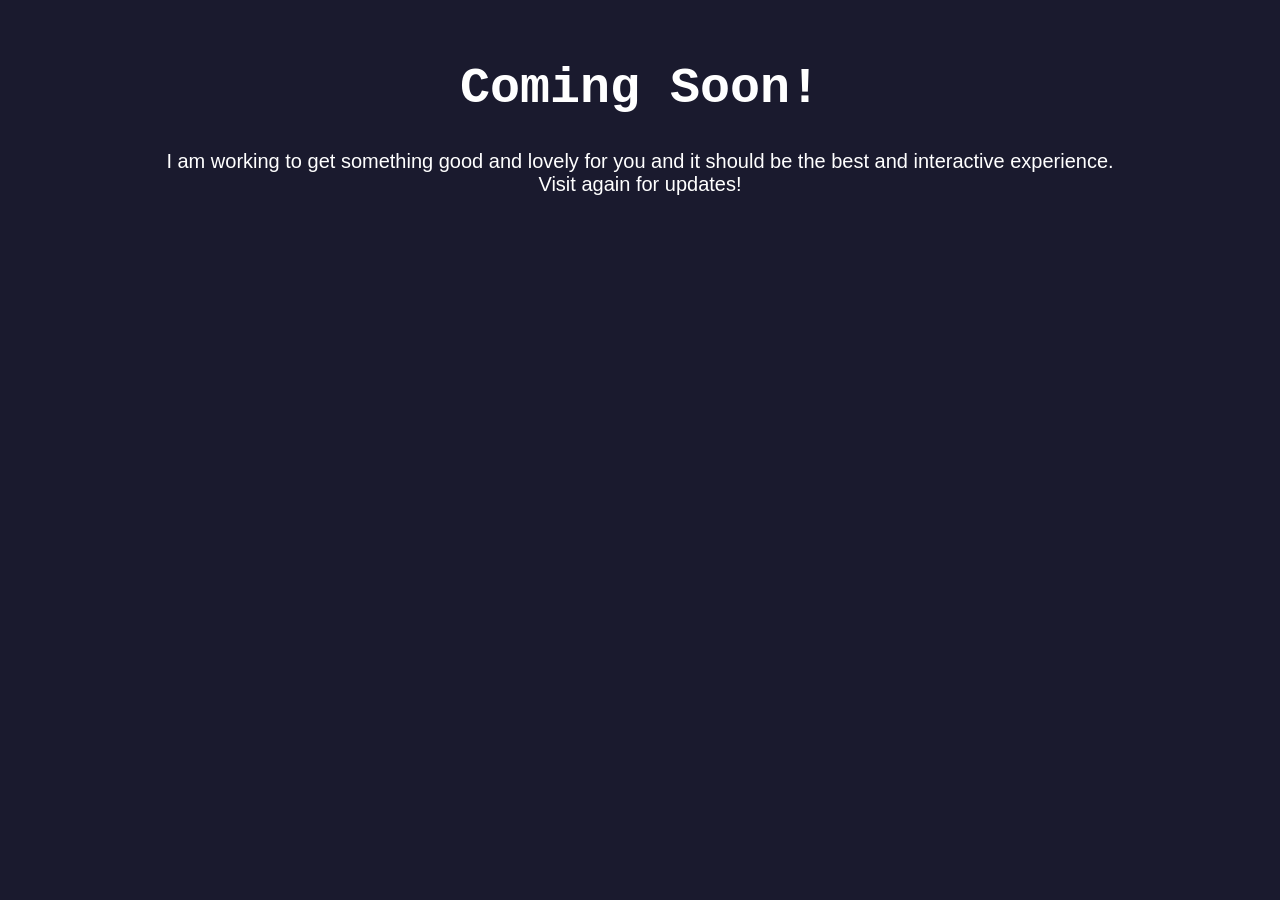
==== COMINGSOON.HTML @ 7cc42a9f "added multiple pages" ====
<!DOCTYPE html>
<html lang="en">
<head>
    <meta charset="UTF-8">
    <meta name="viewport" content="width=device-width, initial-scale=1.0">
    <title>Working on it</title>
    <link rel="stylesheet" href="comingsoon.css">
</head>
<body><br>
    <h1 class="coming">Coming Soon!</h1>
    <p class="para">I am working to get something good and lovely for you and it should be the best and interactive experience.<br> Visit again for updates!</p>
</body>
</html>
---- comingsoon.css ----
*{
    background-color: #1a1a2e;
    text-align: center;
    color: white;
}

.coming {
    color : white;
    font-family: 'Courier New', Courier, monospace;
    text-align: center;
    font-size: 50px;
}

.para {
    font-size: 20px;
    font-family: 'Franklin Gothic Medium', 'Arial Narrow', Arial, sans-serif;
}
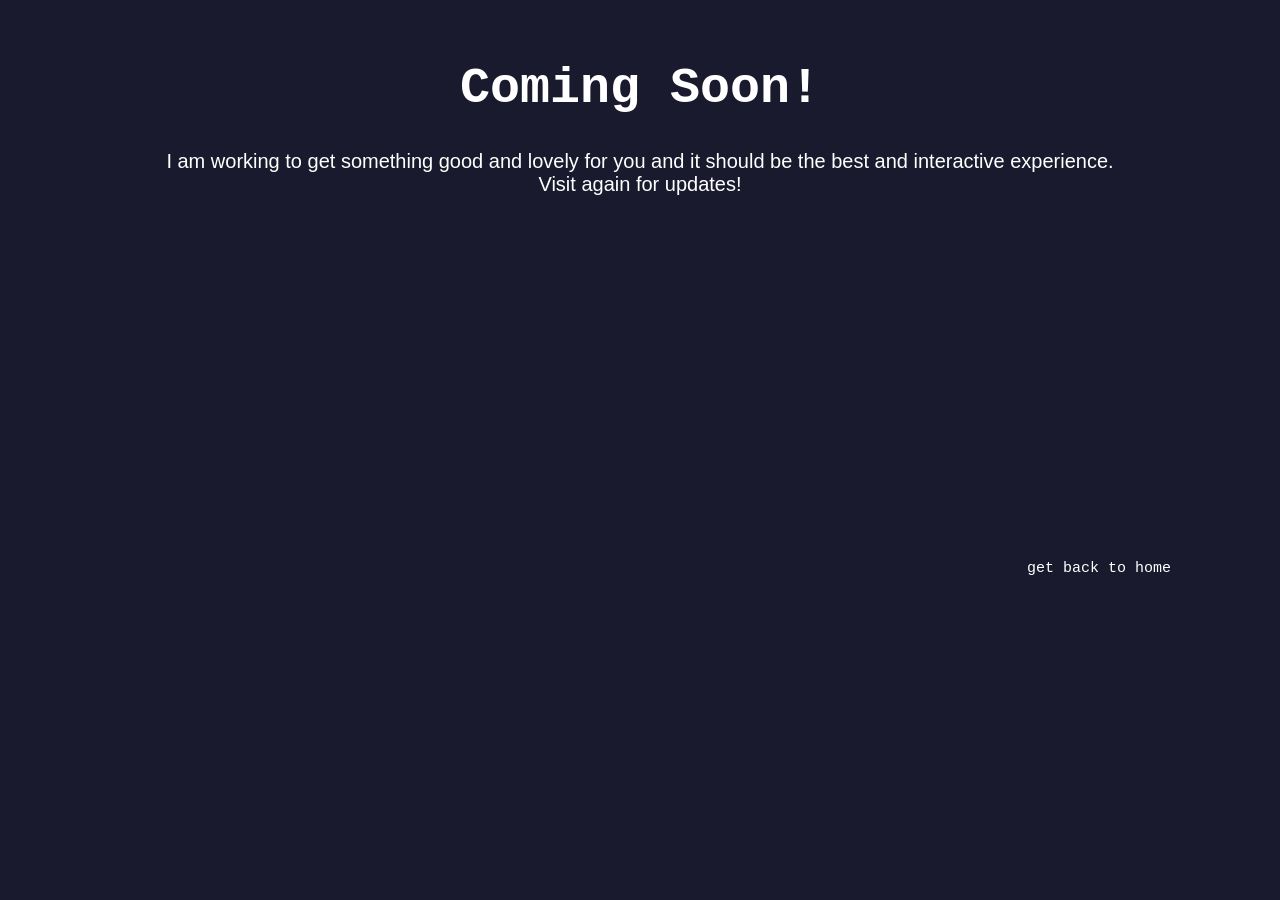
==== commit 605b0877: "just a simple section about how it works" ====
--- a/COMINGSOON.HTML
+++ b/COMINGSOON.HTML
@@ -9,5 +9,8 @@
 <body><br>
     <h1 class="coming">Coming Soon!</h1>
     <p class="para">I am working to get something good and lovely for you and it should be the best and interactive experience.<br> Visit again for updates!</p>
+
+<p><a href="index.html" class="getback"><br><br><br><br><br><br><br><br><br><br><br><br><br><br><br><br><br></b><br>&nbsp;&nbsp;&nbsp;&nbsp;&nbsp;&nbsp;&nbsp;&nbsp;&nbsp;&nbsp;&nbsp;&nbsp;&nbsp;&nbsp;&nbsp;&nbsp;&nbsp;&nbsp;&nbsp;&nbsp;&nbsp;&nbsp;&nbsp;&nbsp;&nbsp;&nbsp;&nbsp;&nbsp;&nbsp;&nbsp;&nbsp;&nbsp;&nbsp;&nbsp;&nbsp;&nbsp;&nbsp;&nbsp;&nbsp;&nbsp;&nbsp;&nbsp;&nbsp;&nbsp;&nbsp;&nbsp;&nbsp;&nbsp;&nbsp;&nbsp;&nbsp;&nbsp;&nbsp;&nbsp;&nbsp;&nbsp;&nbsp;&nbsp;&nbsp;&nbsp;&nbsp;&nbsp;&nbsp;&nbsp;&nbsp;&nbsp;&nbsp;&nbsp;&nbsp;&nbsp;&nbsp;&nbsp;&nbsp;&nbsp;&nbsp;&nbsp;&nbsp;&nbsp;&nbsp;&nbsp;&nbsp;&nbsp;&nbsp;&nbsp;&nbsp;&nbsp;&nbsp;&nbsp;&nbsp;&nbsp;&nbsp;&nbsp;&nbsp;&nbsp;&nbsp;&nbsp;&nbsp;&nbsp;&nbsp;&nbsp;&nbsp;
+    get back to home</a></p>
 </body>
 </html>
--- a/comingsoon.css
+++ b/comingsoon.css
@@ -14,4 +14,12 @@
 .para {
     font-size: 20px;
     font-family: 'Franklin Gothic Medium', 'Arial Narrow', Arial, sans-serif;
+}
+
+
+.getback {
+    font-size: 15px;
+    text-decoration: none;
+    color: rgb(255, 255, 255);
+    font-family: Courier;
 }
